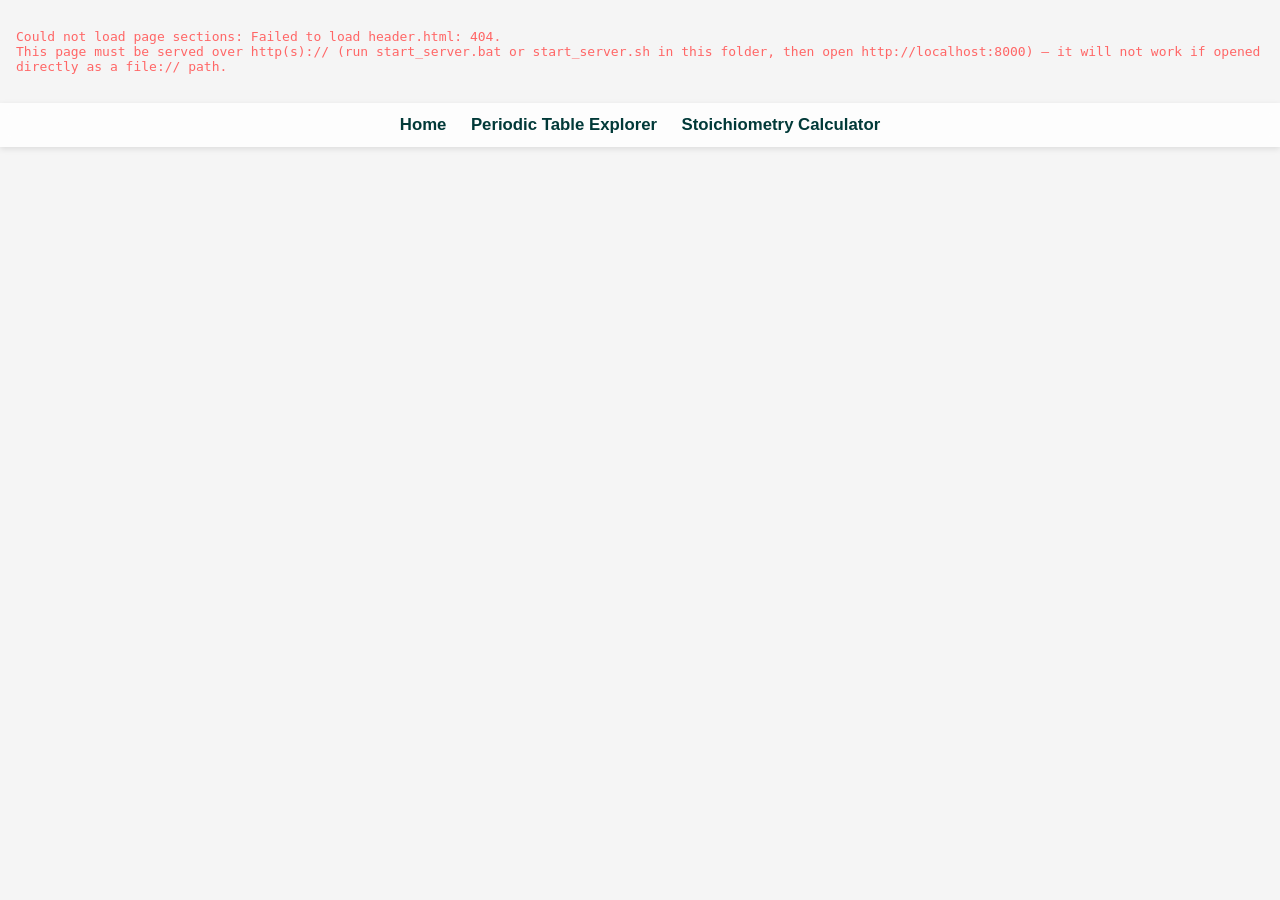
==== index.html @ 80a85e37 "Add meta description to index.html Add meta description for SEO and content overview." ====
<!DOCTYPE html>
<html lang="en">
<head>
<meta charset="UTF-8">
<meta name="viewport" content="width=device-width, initial-scale=1.0">
<title>Home | Balamurugan Dhandapani</title>
<meta name="description" content="Explore interactive science tools, a periodic table of elements, and a stoichiometry calculator for chemistry and physics learning.">
<link rel="icon" type="image/png" sizes="16x16" href="img/logo.png">
<link rel="preconnect" href="https://fonts.googleapis.com">
<link href="https://fonts.googleapis.com/css2?family=Poppins:wght@300;400;500;600;700&family=IBM+Plex+Mono:wght@400;500;600&display=swap" rel="stylesheet">
<link rel="stylesheet" href="style.css">
<meta http-equiv="Content-Security-Policy" content="default-src 'self'; script-src 'self' 'unsafe-inline'; style-src 'self' 'unsafe-inline' https://fonts.googleapis.com; font-src https://fonts.gstatic.com; img-src 'self' data:; connect-src 'self';">
</head>
<body>

<!-- Background -->
<canvas id="cyber-bg"></canvas>

<!-- Header Section -->
<div id="include-header"></div>

<!-- Nav -->
<div id="include-nav"></div>

<!-- Home content -->
<div id="include-body"></div>

<!-- Footer -->
<div id="include-footer"></div>

<script>

  async function loadInclude(id, url) {
    const res = await fetch(url, { cache: 'no-store' });
    if (!res.ok) throw new Error(`Failed to load ${url}: ${res.status}`);
    document.getElementById(id).outerHTML = await res.text();
  }

  async function loadScript(src) {
    return new Promise((resolve, reject) => {
      const s = document.createElement('script');
      s.src = src;
      s.onload = resolve;
      s.onerror = () => reject(new Error(`Failed to load ${src}`));
      document.body.appendChild(s);
    });
  }

  (async () => {
    await Promise.all([
      loadInclude('include-header', 'header.html'),
      loadInclude('include-nav', 'nav.html'),
      loadInclude('include-body', 'home-body.html'),
      loadInclude('include-footer', 'footer.html'),
    ]);
    await loadScript('common.js');
  })().catch(err => {
    console.error(err);
    document.body.insertAdjacentHTML('afterbegin',
      `<p style="color:#f66;padding:1rem;font-family:monospace">
        Could not load page sections: ${err.message}.<br>
        This page must be served over http(s):// (run start_server.bat or start_server.sh
        in this folder, then open http://localhost:8000) — it will not work if opened
        directly as a file:// path.
      </p>`);
  });
</script>
</body>
</html>
---- style.css ----
/* ==============================
   SITE THEME (standard)
============================== */
/* ==============================
   Local fonts (no external CDN)
============================== */

/* Poppins */
@font-face {
  font-family: 'Poppins';
  src: url('fonts/Poppins-Light.ttf') format('truetype');
  font-weight: 300;
  font-style: normal;
  font-display: swap;
}
@font-face {
  font-family: 'Poppins';
  src: url('fonts/Poppins-Regular.ttf') format('truetype');
  font-weight: 400;
  font-style: normal;
  font-display: swap;
}
@font-face {
  font-family: 'Poppins';
  src: url('fonts/Poppins-Medium.ttf') format('truetype');
  font-weight: 500;
  font-style: normal;
  font-display: swap;
}
@font-face {
  font-family: 'Poppins';
  src: url('fonts/Poppins-SemiBold.ttf') format('truetype');
  font-weight: 600;
  font-style: normal;
  font-display: swap;
}
@font-face {
  font-family: 'Poppins';
  src: url('fonts/Poppins-Bold.ttf') format('truetype');
  font-weight: 700;
  font-style: normal;
  font-display: swap;
}

/* IBM Plex Mono */
@font-face {
  font-family: 'IBM Plex Mono';
  src: url('fonts/IBMPlexMono-Regular.ttf') format('truetype');
  font-weight: 400;
  font-style: normal;
  font-display: swap;
}
@font-face {
  font-family: 'IBM Plex Mono';
  src: url('fonts/IBMPlexMono-Medium.ttf') format('truetype');
  font-weight: 500;
  font-style: normal;
  font-display: swap;
}
@font-face {
  font-family: 'IBM Plex Mono';
  src: url('fonts/IBMPlexMono-SemiBold.ttf') format('truetype');
  font-weight: 600;
  font-style: normal;
  font-display: swap;
}

/* Image protection: prevent selecting/dragging images out of the page. */
img {
  -webkit-user-select: none;
  -moz-user-select: none;
  user-select: none;
  -webkit-user-drag: none;
  user-drag: none;
  pointer-events: auto;
} 

/* Text production: prevent copy paste*/
/*body {
  -webkit-user-select: none;
  -moz-user-select: none;
  user-select: none;
}*/

:root {
  --bg-light: #f5f5f5;
  --nav-bg: rgba(255, 255, 255, 0.8);
  --accent: #800000;
  --text-dark: #013938;

  /* explorer-specific, derived from the theme above */
  --panel: rgba(255, 255, 255, 0.88);
  --panel-2: rgba(1, 57, 56, 0.05);
  --line: rgba(1, 57, 56, 0.14);
  --line-strong: rgba(1, 57, 56, 0.28);
  --text-dim: rgba(1, 57, 56, 0.62);
  --text-faint: rgba(1, 57, 56, 0.40);
  --gold: #b8860b;
  --s-block: #3f6ea0;
  --p-block: #3f8f6f;
  --d-block: #a8703f;
  --f-block: #7a4a9e;
  --radioactive: #a83a3a;
}

* { box-sizing: border-box; }

body {
  margin: 0;
  font-family: 'Poppins', sans-serif;
  background: var(--bg-light);
  color: var(--text-dark);
  overflow-x: hidden;
  position: relative;
}

/* Cyber Background Canvas */
canvas#cyber-bg {
  position: fixed;
  top: 0;
  left: 0;
  width: 100%;
  height: 100%;
  z-index: -1;
}

/* Header */
header {
  background-color: var(--nav-bg);
  color: var(--text-dark);
  padding: 10px;
  position: relative;
  z-index: 10;
  backdrop-filter: blur(8px);
  -webkit-backdrop-filter: blur(8px);
  box-shadow: 0 2px 6px rgba(0,0,0,0.1);
}
.header-content {
  display: flex;
  flex-direction: column;
  align-items: center;
  text-align: center;
}
.logo {
  width: 120px;
  height: 120px;
  border-radius: 50%;
  object-fit: cover;
  margin-bottom: 0.5rem;
  border: 0px solid var(--accent);
}
.header-text h1 {
  margin: 5px 0;
  font-size: 1rem;
  font-weight: bold;
  text-align: center;
  color: var(--text-dark);
}

/* Sub Header */
.site-tagline {
  margin: 8px 0 0;
  text-align: center;
  line-height: 1.45;
  font-family: 'IBM Plex Mono', monospace;
}
.site-tagline span {
  display: block;
  color: var(--accent);
  font-style: italic;
}
.site-tagline [lang="ta"] {
  font-size: 0.78rem;
  font-weight: 500;
}
.site-tagline .tagline-en {
  font-size: 0.68rem;
  font-weight: 400;
  margin-top: 2px;
}

/* Navigation */
nav {
  background: var(--nav-bg);
  padding: 12px;
  text-align: center;
  position: relative;
  z-index: 10;
  backdrop-filter: blur(6px);
  -webkit-backdrop-filter: blur(6px);
  box-shadow: 0 2px 6px rgba(0,0,0,0.1);
}
nav a {
  color: var(--text-dark);
  margin: 0 10px;
  text-decoration: none;
  font-weight: bold;
  font-size: 1.05rem;
  transition: color 0.3s;
  cursor: pointer;
}
nav a:hover {
  color: var(--accent);
  text-decoration: underline;
}
.menu-toggle {
  display: none;
  background: var(--nav-bg);
  color: var(--text-dark);
  padding: 12px;
  text-align: right;
  font-size: 1.1rem;
  cursor: pointer;
  position: relative;
  z-index: 10;
  backdrop-filter: blur(6px);
  -webkit-backdrop-filter: blur(6px);
}

/* Security notice */
#securityNotice {
  position: fixed;
  bottom: 24px;
  left: 50%;
  transform: translateX(-50%) translateY(20px);
  background: var(--text-dark, #013938);
  color: #fff;
  padding: 10px 20px;
  border-radius: 8px;
  font-family: 'IBM Plex Mono', monospace;
  font-size: 13px;
  opacity: 0;
  pointer-events: none;
  transition: opacity 0.25s ease, transform 0.25s ease;
  z-index: 9999;
  box-shadow: 0 6px 18px rgba(0,0,0,0.25);
}
#securityNotice.show {
  opacity: 1;
  transform: translateX(-50%) translateY(0);
}

/* Footer */
footer {
  text-align: center;
  font-size: 0.8rem;
  color: #666;
  padding: 20px;
  background: #f0f0f0;
  margin-top: 40px;
  position: relative;
  z-index: 5;
}

@media (max-width: 600px) {
  .menu-toggle { display: block; }
  nav { display: none; flex-direction: column; }
  nav.show { display: flex; }
  nav a { display: block; margin: 10px 0; padding: 10px; }
}
@media (min-width: 601px) {
  .header-content { flex-direction: row; align-items: center; justify-content: center; gap: 15px; }
}

/* ==============================
   PERIODIC TABLE EXPLORER
============================== */
.explorer-wrap { max-width: 1180px; margin: 0 auto; padding: 28px 20px 10px; position: relative; z-index: 5; }

.explorer-intro { margin-bottom: 22px; }
.eyebrow {
  font-family: 'IBM Plex Mono', monospace;
  font-size: 11px; letter-spacing: 0.16em; text-transform: uppercase;
  color: var(--accent); margin: 0 0 6px;
}
.explorer-intro h2 {
  font-size: 26px; margin: 0 0 6px; font-weight: 700; color: var(--text-dark);
}
.explorer-intro p { color: var(--text-dim); font-size: 14px; max-width: 620px; line-height: 1.55; margin: 0; text-align: justify; text-justify: inter-word; }
.explorer-intro p + p { margin-top: 10px; }

/* About / profile section — photo on top, centered */
.about-section {
  display: flex;
  flex-direction: column;
  align-items: center;
  text-align: center;
  gap: 10px;
  padding: 8px 0 30px;
  margin: 0 0 18px;
  border-bottom: 1px solid rgba(0,0,0,0.08);
}
.about-img .proimg {
  width: 128px;
  height: 128px;
  object-fit: cover;
  border-radius: 50%;
  border: 3px solid var(--accent);
  display: block;
  box-shadow: 0 6px 16px rgba(0,0,0,0.12);
}
.about-name { 
  margin: 4px 0 0;
  color: var(--text-dark);
  font-size: 17px;
  line-height: 1.4;
}
.about-role {
  margin: 0;
  font-family: 'IBM Plex Mono', monospace;
  font-size: 12px;
  letter-spacing: 0.14em;
  text-transform: uppercase;
  color: var(--accent);
  line-height: 1.4;
}
.about-text strong { color: var(--accent); }

.about-email {
  margin: 4px 0 0;
}
.about-email a {
  display: inline-flex;
  align-items: center;
  gap: 5px;
  color: var(--accent);
  text-decoration: none;
  font-family: 'IBM Plex Mono', monospace;
  font-size: 12px;
  letter-spacing: 0.14em;
  text-transform: uppercase;
  line-height: 1.4;
}
.about-email a:hover {
  text-decoration: underline;
}
.mail-icon {
  color: var(--accent);
  flex-shrink: 0;
}

/* Welcome (left) / About Me (right) two-column layout */
.home-columns {
  display: grid;
  grid-template-columns: 1fr 1fr;
  gap: 40px;
}
.home-col { margin-bottom: 0; }
@media (max-width: 760px) {
  .home-columns { grid-template-columns: 1fr; gap: 22px; }
}

.search-row { margin: 18px 0 20px; }
.search-box { position: relative; max-width: 420px; }
.search-box input {
  width: 100%;
  background: var(--panel);
  border: 1px solid var(--line-strong);
  color: var(--text-dark);
  font-family: 'IBM Plex Mono', monospace;
  font-size: 14px;
  padding: 12px 14px 12px 38px;
  border-radius: 4px;
  outline: none;
  transition: border-color .15s;
}
.search-box input:focus { border-color: var(--accent); }
.search-box::before {
  content: "\25CE";
  position: absolute; left: 12px; top: 50%; transform: translateY(-50%);
  color: var(--accent); font-size: 14px; pointer-events: none;
}
.search-hint { font-size: 11px; color: var(--text-faint); margin-top: 6px; font-family: 'IBM Plex Mono', monospace; }
.suggestions {
  position: absolute; top: calc(100% + 4px); left: 0; right: 0;
  background: #fff;
  border: 1px solid var(--line-strong);
  border-radius: 4px;
  max-height: 280px; overflow-y: auto;
  z-index: 30;
  display: none;
  box-shadow: 0 8px 20px rgba(0,0,0,0.12);
}
.suggestions.show { display: block; }
.suggestion-item {
  padding: 9px 14px; cursor: pointer; font-size: 13px;
  display: flex; justify-content: space-between; align-items: center;
  border-bottom: 1px solid var(--line);
}
.suggestion-item:hover, .suggestion-item.active { background: rgba(128,0,0,0.06); }
.suggestion-item .sym { font-family: 'IBM Plex Mono', monospace; color: var(--accent); font-weight: 600; }
.suggestion-item .z { color: var(--text-faint); font-family: 'IBM Plex Mono', monospace; font-size: 11px; }

/* PTable block wise filter*/
.legend { display: flex; gap: 16px; flex-wrap: wrap; margin-bottom: 14px; font-size: 11px; color: var(--text-dim); font-family: 'IBM Plex Mono', monospace; }
.legend span { display: inline-flex; align-items: center; gap: 6px; cursor: pointer; padding: 2px 6px; border-radius: 4px; transition: background 0.15s; }
.legend span:hover { background: rgba(0,0,0,0.05); }
.legend span.active { background: rgba(0,0,0,0.08); font-weight: 600; }
.cell.dimmed { filter: grayscale(1); opacity: 0.35; transition: filter 0.2s, opacity 0.2s; }
.legend i { width: 10px; height: 10px; display: inline-block; border-radius: 2px; }

.ptable-frame {
  padding: 18px;
  border-radius: 10px;
  background: linear-gradient(135deg, rgba(128,0,0,0.05), rgba(1,57,56,0.05) 50%, rgba(184,134,11,0.05));
  border: 1px solid var(--line-strong);
  box-shadow: 0 6px 24px rgba(1,57,56,0.06);
  margin-bottom: 34px;
}
.ptable {
  display: grid;
  grid-template-columns: repeat(18, minmax(0,1fr));
  gap: 3px;
  margin-bottom: 0;
}
.cell {
  aspect-ratio: 1/1;
  background: linear-gradient(155deg, rgba(255,255,255,0.95), rgba(1,57,56,0.05));
  border: 1px solid var(--line);
  border-left: 3px solid transparent;
  padding: 3px 4px;
  cursor: pointer;
  display: flex; flex-direction: column; justify-content: space-between;
  transition: transform .15s, border-color .15s, box-shadow .15s, background .15s;
  position: relative;
  min-width: 0;
  border-radius: 3px;
}
.cell:hover { transform: translateY(-3px) scale(1.03); border-color: var(--accent); z-index: 2; box-shadow: 0 8px 16px rgba(128,0,0,0.18); }
.cell.selected { border-color: var(--gold); border-width: 2px; background: linear-gradient(155deg, #fff, rgba(184,134,11,0.14)); box-shadow: 0 6px 18px rgba(184,134,11,0.25); }
.cell .z { font-family: 'IBM Plex Mono', monospace; font-size: 9px; color: var(--text-faint); }
.cell .sym { font-family: 'Poppins', sans-serif; font-weight: 700; font-size: clamp(11px,1.6vw,15px); line-height: 1; color: var(--text-dark); }
.cell .name { font-size: 7.5px; color: var(--text-dim); white-space: nowrap; overflow: hidden; text-overflow: ellipsis; }
.cell.block-s { border-left-color: var(--s-block); background: linear-gradient(155deg, rgba(63,110,160,0.16), rgba(255,255,255,0.9)); }
.cell.block-p { border-left-color: var(--p-block); background: linear-gradient(155deg, rgba(63,143,111,0.16), rgba(255,255,255,0.9)); }
.cell.block-d { border-left-color: var(--d-block); background: linear-gradient(155deg, rgba(168,112,63,0.16), rgba(255,255,255,0.9)); }
.cell.block-f { border-left-color: var(--f-block); background: linear-gradient(155deg, rgba(122,74,158,0.16), rgba(255,255,255,0.9)); }
.cell.placeholder { cursor: default; background: transparent; border-style: dashed; justify-content: center; align-items: center; }
.cell.placeholder:hover { transform: none; border-color: var(--line); box-shadow: none; }
.cell.placeholder span { font-family: 'IBM Plex Mono', monospace; font-size: 9px; color: var(--text-faint); }
.cell.spacer { background: transparent; border: none; cursor: default; }
.cell.spacer:hover { transform: none; box-shadow: none; }

#detail { display: none; }
#detail.show { display: block; }

.detail-header {
  display: flex; gap: 22px; align-items: center;
  background: var(--panel);
  border: 1px solid var(--line-strong);
  border-left: 4px solid var(--accent);
  border-radius: 6px;
  padding: 22px 26px;
  margin-bottom: 22px;
  flex-wrap: wrap;
  box-shadow: 0 4px 16px rgba(0,0,0,0.06);
}
.big-sym { font-family: 'Poppins', sans-serif; font-weight: 700; font-size: 56px; line-height: 1; color: var(--accent); min-width: 80px; }
.head-meta { flex: 1; min-width: 200px; }
.head-meta h2 { font-size: 24px; margin: 0 0 4px; font-weight: 600; color: var(--text-dark); }
.head-meta .sub { font-family: 'IBM Plex Mono', monospace; font-size: 12px; color: var(--text-dim); display: flex; gap: 16px; flex-wrap: wrap; }
.head-badges { display: flex; gap: 8px; flex-wrap: wrap; }
.badge {
  font-family: 'IBM Plex Mono', monospace;
  font-size: 10.5px; letter-spacing: .03em;
  padding: 5px 10px; border-radius: 3px;
  border: 1px solid var(--line-strong);
  color: var(--text-dim); white-space: nowrap;
  background: #fff;
}
.badge.radioactive { border-color: var(--radioactive); color: var(--radioactive); }
.badge.stable { border-color: var(--accent); color: var(--accent); }

.sections { display: grid; grid-template-columns: repeat(auto-fit, minmax(340px,1fr)); gap: 16px; margin-bottom: 10px; }
.section { background: var(--panel); border: 1px solid var(--line); border-radius: 6px; overflow: hidden; box-shadow: 0 2px 10px rgba(0,0,0,0.04); min-width: 0; }
.section h3 {
  font-family: 'IBM Plex Mono', monospace;
  font-size: 11px; letter-spacing: .14em; text-transform: uppercase;
  color: var(--accent);
  margin: 0; padding: 12px 16px;
  border-bottom: 1px solid var(--line-strong);
  background: var(--panel-2);
}
.field-row { display: grid; grid-template-columns: minmax(0,40%) minmax(0,60%); padding: 9px 16px; border-bottom: 1px solid var(--line); font-size: 12.5px; gap: 10px; }
.field-row:last-child { border-bottom: none; }
.field-row .k { color: var(--text-dim); min-width: 0; overflow-wrap: break-word; }
.field-row .v { font-family: 'IBM Plex Mono', monospace; color: var(--text-dark); line-height: 1.45; min-width: 0; overflow-wrap: break-word; word-break: break-word; hyphens: auto; white-space: normal; }

.empty-state {
  text-align: center; padding: 70px 20px; color: var(--text-faint);
  border: 1px dashed var(--line-strong); border-radius: 6px;
  font-family: 'IBM Plex Mono', monospace; font-size: 13px;
  background: var(--panel);
}
.empty-state .big { font-size: 34px; color: var(--text-dim); margin-bottom: 10px; font-family: 'Poppins', sans-serif; }

.sources-note {
  max-width: 1180px; margin: 30px auto 0; padding: 16px 20px;
  font-size: 11.5px; color: var(--text-dim); line-height: 1.6;
  border-top: 1px solid var(--line-strong);
  font-family: 'IBM Plex Mono', monospace;
}

@media (max-width: 720px) {
  .ptable { grid-template-columns: repeat(18, minmax(16px,1fr)); }
  .cell .name { display: none; }
  .big-sym { font-size: 40px; }
}


/* reCAPTCHA */
#humanGate {
  position: fixed;
  inset: 0;
  background: var(--bg-light, #f5f5f5);
  z-index: 100000;
  display: flex;
  align-items: center;
  justify-content: center;
}
.human-gate-box {
  background: #fff;
  border: 1px solid rgba(0,0,0,0.1);
  border-radius: 12px;
  padding: 28px 32px;
  text-align: center;
  box-shadow: 0 10px 30px rgba(0,0,0,0.15);
  max-width: 320px;
}
.human-gate-title {
  font-family: 'IBM Plex Mono', monospace;
  font-size: 12px;
  letter-spacing: 0.1em;
  text-transform: uppercase;
  color: var(--accent);
  margin: 0 0 10px;
}
.human-gate-question {
  font-size: 18px;
  color: var(--text-dark);
  margin: 0 0 14px;
}
.human-gate-input {
  width: 100px;
  padding: 8px;
  font-size: 16px;
  text-align: center;
  border: 1px solid rgba(0,0,0,0.2);
  border-radius: 6px;
  margin-bottom: 12px;
}
.human-gate-btn {
  display: block;
  width: 100%;
  padding: 10px;
  background: var(--accent);
  color: #fff;
  border: none;
  border-radius: 6px;
  font-size: 14px;
  cursor: pointer;
}
.human-gate-btn:hover { opacity: 0.9; }
.human-gate-error {
  color: #c0392b;
  font-size: 13px;
  margin: 10px 0 0;
  min-height: 16px;
}

.human-gate-logo {
  width: 128px;
  height: 128px;
  border-radius: 50%;
  object-fit: cover;
  /*border: 2px solid var(--text-dark); */
  margin-bottom: 14px;
}

/* ==============================
   STOICHIOMETRY CALCULATOR UI
============================== */
.calc-tabs { display: flex; gap: 6px; margin: 20px 0 22px; flex-wrap: wrap; }
.calc-tab {
  font-family: 'IBM Plex Mono', monospace;
  font-size: 12px; padding: 10px 18px;
  background: var(--panel); border: 1px solid var(--line-strong);
  border-radius: 4px; cursor: pointer; color: var(--text-dim);
  transition: all .15s;
}
.calc-tab:hover { border-color: var(--accent); color: var(--accent); }
.calc-tab.active { background: var(--accent); border-color: var(--accent); color: #fff; }

.calc-panel { display: none; }
.calc-panel.active { display: block; }

.calc-card {
  background: var(--panel); border: 1px solid var(--line-strong); border-radius: 8px;
  padding: 26px 28px; box-shadow: 0 4px 16px rgba(0,0,0,0.06); margin-bottom: 20px;
}
.calc-card h3 { margin: 0 0 6px; font-size: 19px; color: var(--text-dark); }
.calc-formula {
  font-family: 'IBM Plex Mono', monospace; font-size: 13px; color: var(--accent);
  background: var(--panel-2); padding: 10px 14px; border-radius: 4px; margin: 10px 0 20px;
  display: inline-block;
}
.calc-compound-label {
  display: block; font-size: 12px; color: var(--text-dim); margin-bottom: 14px;
  font-family: 'IBM Plex Mono', monospace;
}
.calc-compound-label input { display: block; margin-top: 5px; }

.calc-grid {
  display: grid; grid-template-columns: repeat(auto-fit, minmax(200px, 1fr));
  gap: 16px; margin-bottom: 18px;
  align-items: end;
}
.calc-grid label {
  display: flex; flex-direction: column; gap: 6px; font-size: 12px; color: var(--text-dim);
  font-family: 'IBM Plex Mono', monospace;
}
.calc-grid input, .cell-in {
  font-family: 'IBM Plex Mono', monospace; font-size: 13px; padding: 8px 10px;
  border: 1px solid var(--line-strong); border-radius: 4px; background: #fff; color: var(--text-dark);
  width: 100%; box-sizing: border-box;
}
.calc-grid input:focus, .cell-in:focus { outline: none; border-color: var(--accent); }

.calc-btn {
  font-family: 'IBM Plex Mono', monospace; font-size: 13px; font-weight: 500;
  background: var(--accent); color: #fff; border: none; border-radius: 4px;
  padding: 11px 22px; cursor: pointer; transition: opacity .15s;
}
.calc-btn:hover { opacity: 0.88; }
.calc-btn-sm {
  font-family: 'IBM Plex Mono', monospace; font-size: 11.5px;
  background: transparent; color: var(--accent); border: 1px dashed var(--accent);
  border-radius: 4px; padding: 7px 14px; cursor: pointer; margin-top: 8px;
}
.calc-btn-sm:hover { background: rgba(128,0,0,0.06); }

.calc-result { margin-top: 20px; }
.calc-error {
  font-family: 'IBM Plex Mono', monospace; font-size: 12.5px; color: var(--radioactive);
  background: rgba(168,58,58,0.08); border: 1px solid var(--radioactive);
  border-radius: 4px; padding: 10px 14px;
}
.result-table { width: 100%; border-collapse: collapse; font-family: 'IBM Plex Mono', monospace; font-size: 13px; }
.result-table td { padding: 9px 12px; border-bottom: 1px solid var(--line); }
.result-table td:first-child { color: var(--text-dim); width: 45%; }
.result-table td:last-child { color: var(--text-dark); font-weight: 500; }
.result-table tr.result-highlight td { background: var(--panel-2); }
.result-table tr.result-highlight td:last-child { color: var(--accent); font-weight: 600; }

.calc-note {
  font-size: 11px; color: var(--text-faint); font-family: 'IBM Plex Mono', monospace;
  line-height: 1.6; margin-top: 18px;
}

.table-scroll { overflow-x: auto; }
.calc-table { width: 100%; border-collapse: collapse; min-width: 640px; }
.calc-table th {
  font-family: 'IBM Plex Mono', monospace; font-size: 10.5px; text-transform: uppercase;
  letter-spacing: .04em; color: var(--accent); background: var(--panel-2);
  padding: 8px 8px; text-align: left; border-bottom: 2px solid var(--line-strong);
}
.calc-table td { padding: 6px 6px; border-bottom: 1px solid var(--line); }
.calc-table .cell-in.narrow { width: 78px; }
.calc-table .calc-out {
  font-family: 'IBM Plex Mono', monospace; font-size: 12.5px; color: var(--text-dark);
  white-space: nowrap;
}
.row-del {
  background: none; border: none; color: var(--radioactive); font-size: 16px;
  cursor: pointer; padding: 0 6px; line-height: 1;
}
.row-del:hover { opacity: 0.7; }

select.cell-in {
  font-family: 'IBM Plex Mono', monospace; font-size: 12.5px; padding: 6px 8px;
  border: 1px solid var(--line-strong); border-radius: 4px; background: #fff; color: var(--text-dark);
  min-width: 130px;
}
.precursor-cell { display: flex; gap: 6px; align-items: center; min-width: 220px; }
.precursor-cell input[type="text"] { flex: 1; min-width: 110px; }
select.insert-el {
  font-family: 'IBM Plex Mono', monospace; font-size: 11px; padding: 6px 6px;
  border: 1px dashed var(--accent); border-radius: 4px; background: var(--panel-2); color: var(--accent);
  max-width: 130px; cursor: pointer;
}

.eq-row { display: flex; align-items: flex-end; gap: 16px; margin: 18px 0 20px; flex-wrap: wrap; }
.eq-side { flex: 1; min-width: 240px; }
.eq-label {
  display: block; font-size: 12px; color: var(--text-dim); margin-bottom: 6px;
  font-family: 'IBM Plex Mono', monospace;
}
.eq-hint { color: var(--text-faint); font-weight: 400; }
.eq-input-wrap { display: flex; gap: 6px; }
.eq-input-wrap input[type="text"] {
  flex: 1; font-family: 'IBM Plex Mono', monospace; font-size: 14px; padding: 10px 12px;
  border: 1px solid var(--line-strong); border-radius: 4px; background: #fff; color: var(--text-dark);
}
.eq-input-wrap input[type="text"]:focus { outline: none; border-color: var(--accent); }
.eq-arrow { font-size: 22px; color: var(--accent); padding-bottom: 10px; }

.pick-btn {
  font-family: 'IBM Plex Mono', monospace; font-size: 13px;
  background: var(--accent); color: #fff; border: none; border-radius: 4px;
  width: 36px; height: 36px; cursor: pointer; flex-shrink: 0;
  display: flex; align-items: center; justify-content: center;
  transition: transform .12s;
}
.pick-btn:hover { transform: scale(1.08); }

.step-badge {
  display: inline-block; font-family: 'IBM Plex Mono', monospace; font-size: 10px; font-weight: 700;
  letter-spacing: .06em; text-transform: uppercase; color: #fff; background: var(--accent);
  padding: 3px 10px; border-radius: 10px; margin-bottom: 8px;
}
.advanced-toggle {
  display: flex; align-items: center; gap: 6px; margin-top: 22px;
  font-family: 'IBM Plex Mono', monospace; font-size: 12.5px; color: var(--text-dim);
  background: none; border: none; cursor: pointer; padding: 6px 0;
}
.advanced-toggle:hover { color: var(--accent); }

.mini-ptable-overlay {
  display: none; position: fixed; inset: 0; z-index: 100;
  background: rgba(1,57,56,0.45); backdrop-filter: blur(2px);
  align-items: center; justify-content: center; padding: 20px;
}
.mini-ptable-overlay.show { display: flex; }
.mini-ptable-box {
  background: #fff; border-radius: 10px; padding: 20px; max-width: 780px; width: 100%;
  max-height: 90vh; overflow: auto; box-shadow: 0 20px 60px rgba(0,0,0,0.3);
}
.mini-ptable-head {
  display: flex; justify-content: space-between; align-items: center; margin-bottom: 14px;
  font-family: 'IBM Plex Mono', monospace; font-size: 13px; font-weight: 600; color: var(--text-dark);
}
.mini-close {
  background: none; border: none; font-size: 22px; cursor: pointer; color: var(--text-dim); line-height: 1;
}
.mini-close:hover { color: var(--accent); }
.mini-ptable-grid {
  display: grid; grid-template-columns: repeat(18, minmax(0,1fr)); gap: 2px; min-width: 620px;
}
.mini-cell {
  aspect-ratio: 1/1; display: flex; align-items: center; justify-content: center;
  font-family: 'IBM Plex Mono', monospace; font-size: 10px; font-weight: 600;
  border-radius: 2px; cursor: pointer; color: #fff; transition: transform .1s;
}
.mini-cell:hover { transform: scale(1.15); z-index: 2; box-shadow: 0 2px 8px rgba(0,0,0,0.3); }
.mini-block-s { background: var(--s-block); }
.mini-block-p { background: var(--p-block); }
.mini-block-d { background: var(--d-block); }
.mini-block-f { background: var(--f-block); }
.mini-placeholder { background: transparent; border: 1px dashed var(--line-strong); color: var(--text-faint); font-size: 8px; cursor: default; }
.mini-placeholder:hover { transform: none; box-shadow: none; }
.mini-spacer { background: transparent; cursor: default; }
.mini-spacer:hover { transform: none; }
.mini-legend {
  display: flex; gap: 14px; margin-top: 12px; font-family: 'IBM Plex Mono', monospace; font-size: 10.5px; color: var(--text-dim);
}
.mini-legend span { display: flex; align-items: center; gap: 5px; }
.mini-legend i { width: 9px; height: 9px; border-radius: 2px; display: inline-block; }

@media (max-width: 720px) {
  .calc-card { padding: 18px 16px; }
  .calc-tabs { gap: 4px; }
  .calc-tab { padding: 8px 12px; font-size: 11px; }
}
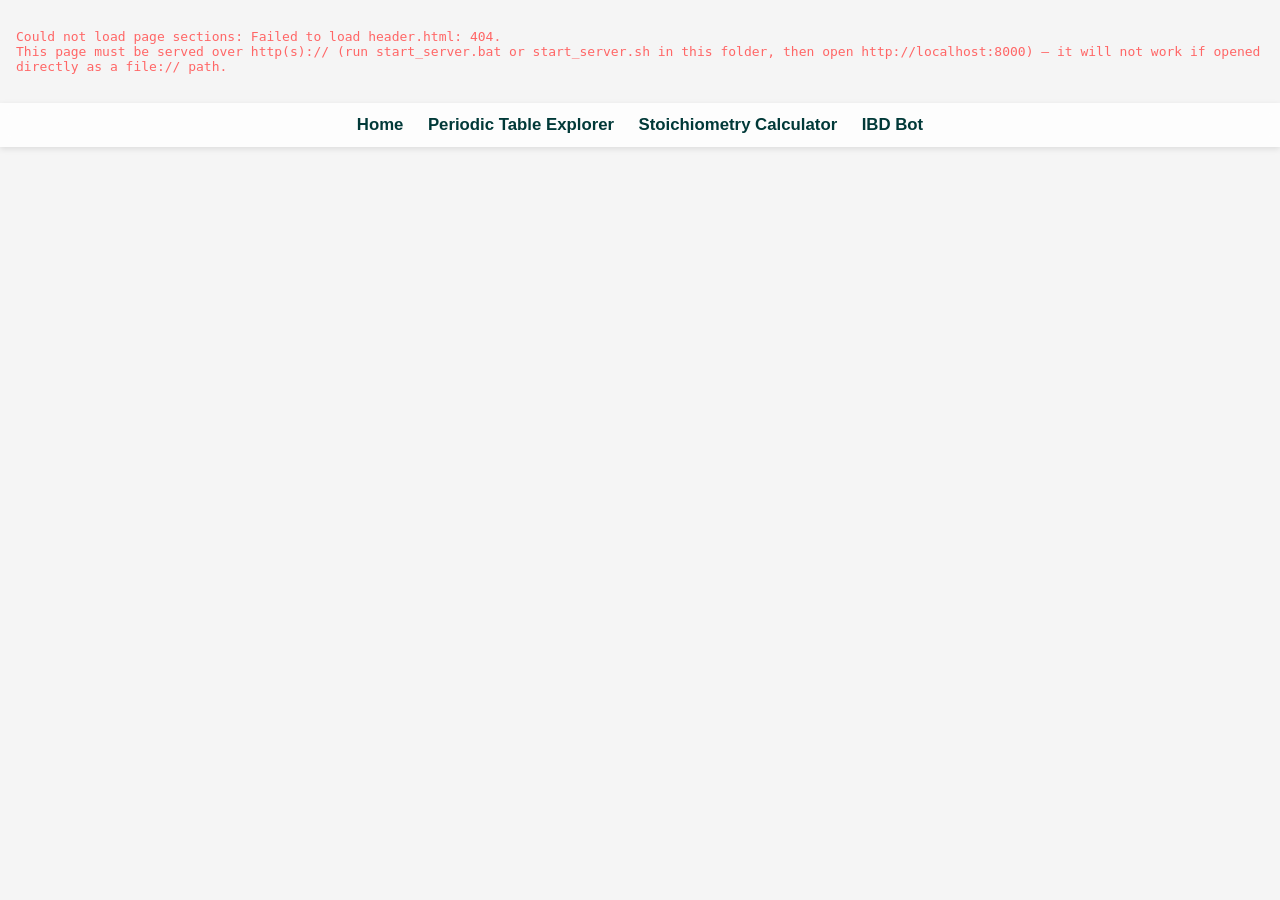
==== commit 11e6db92: "Update canonical link in index.html" ====
--- a/index.html
+++ b/index.html
@@ -5,6 +5,7 @@
 <meta name="viewport" content="width=device-width, initial-scale=1.0">
 <title>Home | Balamurugan Dhandapani</title>
 <meta name="description" content="Explore interactive science tools, a periodic table of elements, and a stoichiometry calculator for chemistry and physics learning.">
+<link rel="canonical" href="https://www.balamurugandhandapani.in/">
 <link rel="icon" type="image/png" sizes="16x16" href="img/logo.png">
 <link rel="preconnect" href="https://fonts.googleapis.com">
 <link href="https://fonts.googleapis.com/css2?family=Poppins:wght@300;400;500;600;700&family=IBM+Plex+Mono:wght@400;500;600&display=swap" rel="stylesheet">
